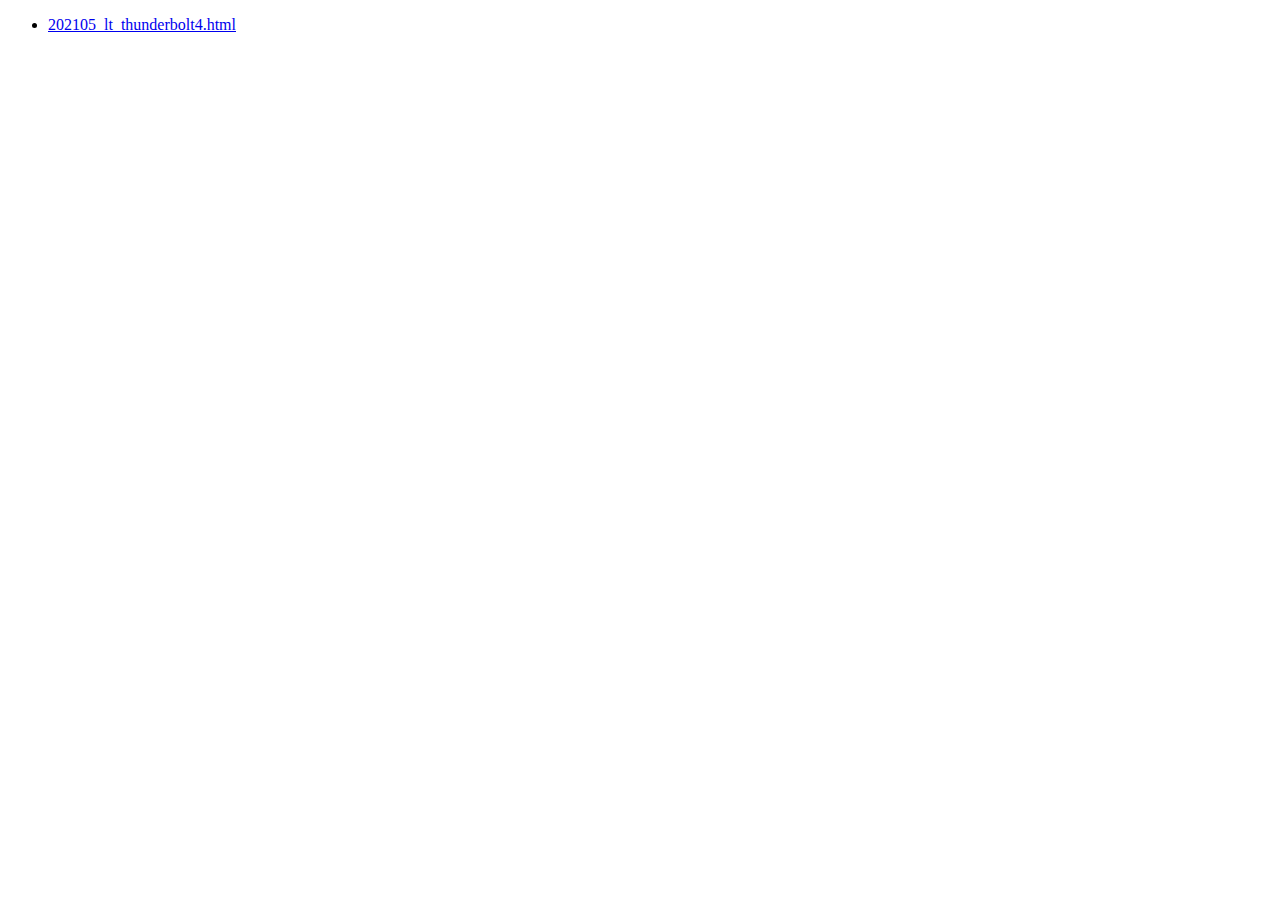
==== docs/index.html @ 0a247f4f "ADD generated static pages" ====
<!DOCTYPE html>
<html lang="en">
  <head>
    <meta charset="utf-8" />
    <title>reveal-md</title>
    <link rel="stylesheet" href="./dist/theme/black.css" id="theme" />
  </head>

  <body>
    <ul>
      <li>
        <a href="202105_lt_thunderbolt4.html" title="">
          202105_lt_thunderbolt4.html
        </a>
      </li>
    </ul>
  </body>
</html>
---- docs/dist/theme/black.css ----
/**
 * Black theme for reveal.js. This is the opposite of the 'white' theme.
 *
 * By Hakim El Hattab, http://hakim.se
 */
@import url(./fonts/source-sans-pro/source-sans-pro.css);
section.has-light-background, section.has-light-background h1, section.has-light-background h2, section.has-light-background h3, section.has-light-background h4, section.has-light-background h5, section.has-light-background h6 {
  color: #222; }

/*********************************************
 * GLOBAL STYLES
 *********************************************/
:root {
  --background-color: #191919;
  --main-font: Source Sans Pro, Helvetica, sans-serif;
  --main-font-size: 42px;
  --main-color: #fff;
  --block-margin: 20px;
  --heading-margin: 0 0 20px 0;
  --heading-font: Source Sans Pro, Helvetica, sans-serif;
  --heading-color: #fff;
  --heading-line-height: 1.2;
  --heading-letter-spacing: normal;
  --heading-text-transform: uppercase;
  --heading-text-shadow: none;
  --heading-font-weight: 600;
  --heading1-text-shadow: none;
  --heading1-size: 2.5em;
  --heading2-size: 1.6em;
  --heading3-size: 1.3em;
  --heading4-size: 1em;
  --code-font: monospace;
  --link-color: #42affa;
  --link-color-hover: #8dcffc;
  --selection-background-color: #bee4fd;
  --selection-color: #fff; }

.reveal-viewport {
  background: #191919;
  background-color: #191919; }

.reveal {
  font-family: "Source Sans Pro", Helvetica, sans-serif;
  font-size: 42px;
  font-weight: normal;
  color: #fff; }

.reveal ::selection {
  color: #fff;
  background: #bee4fd;
  text-shadow: none; }

.reveal ::-moz-selection {
  color: #fff;
  background: #bee4fd;
  text-shadow: none; }

.reveal .slides section,
.reveal .slides section > section {
  line-height: 1.3;
  font-weight: inherit; }

/*********************************************
 * HEADERS
 *********************************************/
.reveal h1,
.reveal h2,
.reveal h3,
.reveal h4,
.reveal h5,
.reveal h6 {
  margin: 0 0 20px 0;
  color: #fff;
  font-family: "Source Sans Pro", Helvetica, sans-serif;
  font-weight: 600;
  line-height: 1.2;
  letter-spacing: normal;
  text-transform: uppercase;
  text-shadow: none;
  word-wrap: break-word; }

.reveal h1 {
  font-size: 2.5em; }

.reveal h2 {
  font-size: 1.6em; }

.reveal h3 {
  font-size: 1.3em; }

.reveal h4 {
  font-size: 1em; }

.reveal h1 {
  text-shadow: none; }

/*********************************************
 * OTHER
 *********************************************/
.reveal p {
  margin: 20px 0;
  line-height: 1.3; }

/* Remove trailing margins after titles */
.reveal h1:last-child,
.reveal h2:last-child,
.reveal h3:last-child,
.reveal h4:last-child,
.reveal h5:last-child,
.reveal h6:last-child {
  margin-bottom: 0; }

/* Ensure certain elements are never larger than the slide itself */
.reveal img,
.reveal video,
.reveal iframe {
  max-width: 95%;
  max-height: 95%; }

.reveal strong,
.reveal b {
  font-weight: bold; }

.reveal em {
  font-style: italic; }

.reveal ol,
.reveal dl,
.reveal ul {
  display: inline-block;
  text-align: left;
  margin: 0 0 0 1em; }

.reveal ol {
  list-style-type: decimal; }

.reveal ul {
  list-style-type: disc; }

.reveal ul ul {
  list-style-type: square; }

.reveal ul ul ul {
  list-style-type: circle; }

.reveal ul ul,
.reveal ul ol,
.reveal ol ol,
.reveal ol ul {
  display: block;
  margin-left: 40px; }

.reveal dt {
  font-weight: bold; }

.reveal dd {
  margin-left: 40px; }

.reveal blockquote {
  display: block;
  position: relative;
  width: 70%;
  margin: 20px auto;
  padding: 5px;
  font-style: italic;
  background: rgba(255, 255, 255, 0.05);
  box-shadow: 0px 0px 2px rgba(0, 0, 0, 0.2); }

.reveal blockquote p:first-child,
.reveal blockquote p:last-child {
  display: inline-block; }

.reveal q {
  font-style: italic; }

.reveal pre {
  display: block;
  position: relative;
  width: 90%;
  margin: 20px auto;
  text-align: left;
  font-size: 0.55em;
  font-family: monospace;
  line-height: 1.2em;
  word-wrap: break-word;
  box-shadow: 0px 5px 15px rgba(0, 0, 0, 0.15); }

.reveal code {
  font-family: monospace;
  text-transform: none; }

.reveal pre code {
  display: block;
  padding: 5px;
  overflow: auto;
  max-height: 400px;
  word-wrap: normal; }

.reveal table {
  margin: auto;
  border-collapse: collapse;
  border-spacing: 0; }

.reveal table th {
  font-weight: bold; }

.reveal table th,
.reveal table td {
  text-align: left;
  padding: 0.2em 0.5em 0.2em 0.5em;
  border-bottom: 1px solid; }

.reveal table th[align="center"],
.reveal table td[align="center"] {
  text-align: center; }

.reveal table th[align="right"],
.reveal table td[align="right"] {
  text-align: right; }

.reveal table tbody tr:last-child th,
.reveal table tbody tr:last-child td {
  border-bottom: none; }

.reveal sup {
  vertical-align: super;
  font-size: smaller; }

.reveal sub {
  vertical-align: sub;
  font-size: smaller; }

.reveal small {
  display: inline-block;
  font-size: 0.6em;
  line-height: 1.2em;
  vertical-align: top; }

.reveal small * {
  vertical-align: top; }

.reveal img {
  margin: 20px 0; }

/*********************************************
 * LINKS
 *********************************************/
.reveal a {
  color: #42affa;
  text-decoration: none;
  transition: color .15s ease; }

.reveal a:hover {
  color: #8dcffc;
  text-shadow: none;
  border: none; }

.reveal .roll span:after {
  color: #fff;
  background: #068de9; }

/*********************************************
 * Frame helper
 *********************************************/
.reveal .r-frame {
  border: 4px solid #fff;
  box-shadow: 0 0 10px rgba(0, 0, 0, 0.15); }

.reveal a .r-frame {
  transition: all .15s linear; }

.reveal a:hover .r-frame {
  border-color: #42affa;
  box-shadow: 0 0 20px rgba(0, 0, 0, 0.55); }

/*********************************************
 * NAVIGATION CONTROLS
 *********************************************/
.reveal .controls {
  color: #42affa; }

/*********************************************
 * PROGRESS BAR
 *********************************************/
.reveal .progress {
  background: rgba(0, 0, 0, 0.2);
  color: #42affa; }

/*********************************************
 * PRINT BACKGROUND
 *********************************************/
@media print {
  .backgrounds {
    background-color: #191919; } }
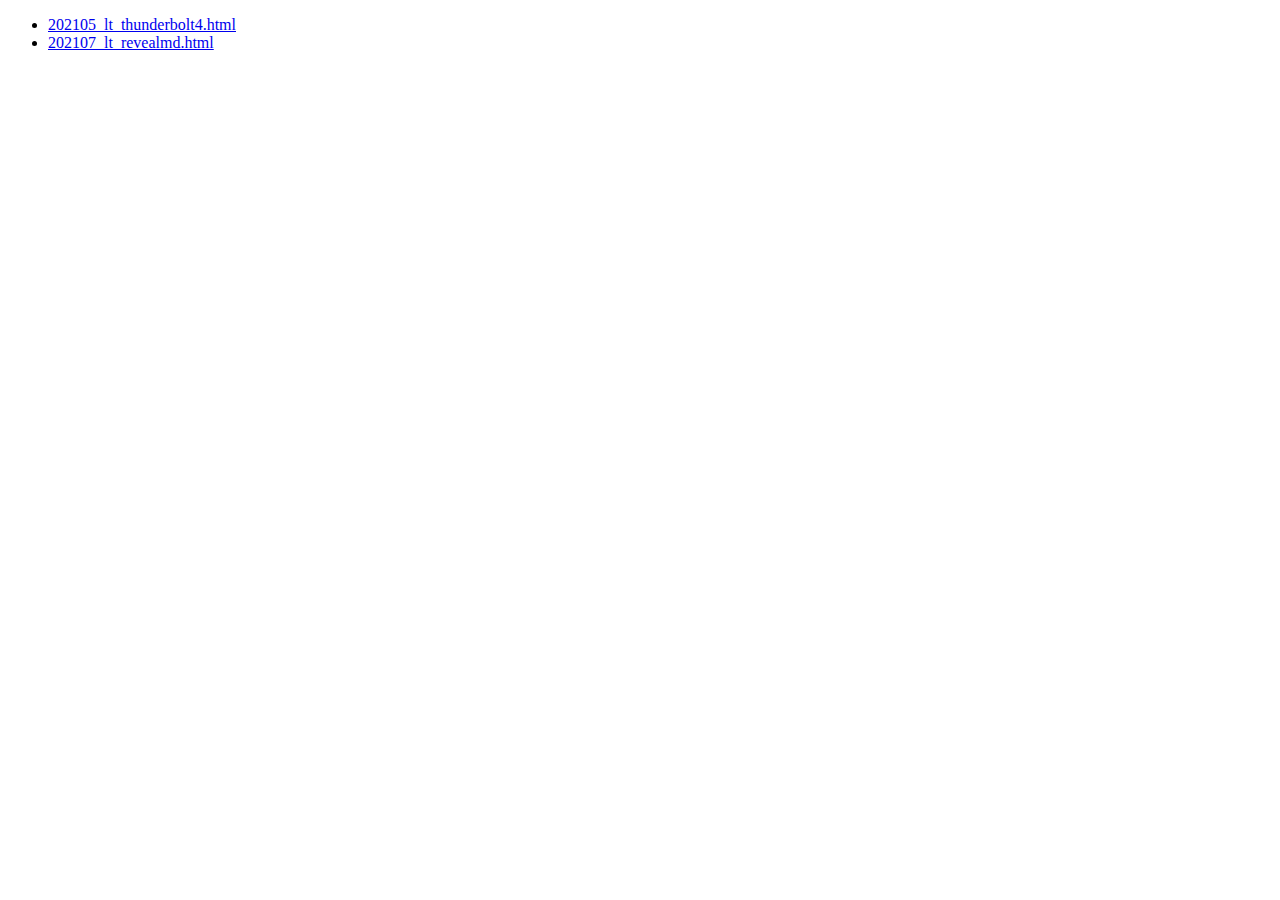
==== commit cf989922: "ADD generated Slides" ====
--- a/docs/index.html
+++ b/docs/index.html
@@ -13,6 +13,11 @@
           202105_lt_thunderbolt4.html
         </a>
       </li>
+      <li>
+        <a href="202107_lt_revealmd.html" title="">
+          202107_lt_revealmd.html
+        </a>
+      </li>
     </ul>
   </body>
 </html>
--- a/docs/dist/theme/black.css
+++ b/docs/dist/theme/black.css
@@ -5,60 +5,68 @@
  */
 @import url(./fonts/source-sans-pro/source-sans-pro.css);
 section.has-light-background, section.has-light-background h1, section.has-light-background h2, section.has-light-background h3, section.has-light-background h4, section.has-light-background h5, section.has-light-background h6 {
-  color: #222; }
+  color: #222;
+}
 
 /*********************************************
  * GLOBAL STYLES
  *********************************************/
 :root {
-  --background-color: #191919;
-  --main-font: Source Sans Pro, Helvetica, sans-serif;
-  --main-font-size: 42px;
-  --main-color: #fff;
-  --block-margin: 20px;
-  --heading-margin: 0 0 20px 0;
-  --heading-font: Source Sans Pro, Helvetica, sans-serif;
-  --heading-color: #fff;
-  --heading-line-height: 1.2;
-  --heading-letter-spacing: normal;
-  --heading-text-transform: uppercase;
-  --heading-text-shadow: none;
-  --heading-font-weight: 600;
-  --heading1-text-shadow: none;
-  --heading1-size: 2.5em;
-  --heading2-size: 1.6em;
-  --heading3-size: 1.3em;
-  --heading4-size: 1em;
-  --code-font: monospace;
-  --link-color: #42affa;
-  --link-color-hover: #8dcffc;
-  --selection-background-color: #bee4fd;
-  --selection-color: #fff; }
+  --r-background-color: #191919;
+  --r-main-font: Source Sans Pro, Helvetica, sans-serif;
+  --r-main-font-size: 42px;
+  --r-main-color: #fff;
+  --r-block-margin: 20px;
+  --r-heading-margin: 0 0 20px 0;
+  --r-heading-font: Source Sans Pro, Helvetica, sans-serif;
+  --r-heading-color: #fff;
+  --r-heading-line-height: 1.2;
+  --r-heading-letter-spacing: normal;
+  --r-heading-text-transform: uppercase;
+  --r-heading-text-shadow: none;
+  --r-heading-font-weight: 600;
+  --r-heading1-text-shadow: none;
+  --r-heading1-size: 2.5em;
+  --r-heading2-size: 1.6em;
+  --r-heading3-size: 1.3em;
+  --r-heading4-size: 1em;
+  --r-code-font: monospace;
+  --r-link-color: #42affa;
+  --r-link-color-dark: #068de9;
+  --r-link-color-hover: #8dcffc;
+  --r-selection-background-color: #bee4fd;
+  --r-selection-color: #fff;
+}
 
 .reveal-viewport {
   background: #191919;
-  background-color: #191919; }
+  background-color: var(--r-background-color);
+}
 
 .reveal {
-  font-family: "Source Sans Pro", Helvetica, sans-serif;
-  font-size: 42px;
+  font-family: var(--r-main-font);
+  font-size: var(--r-main-font-size);
   font-weight: normal;
-  color: #fff; }
+  color: var(--r-main-color);
+}
 
 .reveal ::selection {
-  color: #fff;
-  background: #bee4fd;
-  text-shadow: none; }
+  color: var(--r-selection-color);
+  background: var(--r-selection-background-color);
+  text-shadow: none;
+}
 
 .reveal ::-moz-selection {
-  color: #fff;
-  background: #bee4fd;
-  text-shadow: none; }
+  color: var(--r-selection-color);
+  background: var(--r-selection-background-color);
+  text-shadow: none;
+}
 
 .reveal .slides section,
 .reveal .slides section > section {
   line-height: 1.3;
-  font-weight: inherit; }
+  font-weight: inherit;
+}
 
 /*********************************************
  * HEADERS
@@ -69,37 +77,44 @@
 .reveal h4,
 .reveal h5,
 .reveal h6 {
-  margin: 0 0 20px 0;
-  color: #fff;
-  font-family: "Source Sans Pro", Helvetica, sans-serif;
-  font-weight: 600;
-  line-height: 1.2;
-  letter-spacing: normal;
-  text-transform: uppercase;
-  text-shadow: none;
-  word-wrap: break-word; }
+  margin: var(--r-heading-margin);
+  color: var(--r-heading-color);
+  font-family: var(--r-heading-font);
+  font-weight: var(--r-heading-font-weight);
+  line-height: var(--r-heading-line-height);
+  letter-spacing: var(--r-heading-letter-spacing);
+  text-transform: var(--r-heading-text-transform);
+  text-shadow: var(--r-heading-text-shadow);
+  word-wrap: break-word;
+}
 
 .reveal h1 {
-  font-size: 2.5em; }
+  font-size: var(--r-heading1-size);
+}
 
 .reveal h2 {
-  font-size: 1.6em; }
+  font-size: var(--r-heading2-size);
+}
 
 .reveal h3 {
-  font-size: 1.3em; }
+  font-size: var(--r-heading3-size);
+}
 
 .reveal h4 {
-  font-size: 1em; }
+  font-size: var(--r-heading4-size);
+}
 
 .reveal h1 {
-  text-shadow: none; }
+  text-shadow: var(--r-heading1-text-shadow);
+}
 
 /*********************************************
  * OTHER
  *********************************************/
 .reveal p {
-  margin: 20px 0;
-  line-height: 1.3; }
+  margin: var(--r-block-margin) 0;
+  line-height: 1.3;
+}
 
 /* Remove trailing margins after titles */
 .reveal h1:last-child,
@@ -108,187 +123,235 @@
 .reveal h4:last-child,
 .reveal h5:last-child,
 .reveal h6:last-child {
-  margin-bottom: 0; }
+  margin-bottom: 0;
+}
 
 /* Ensure certain elements are never larger than the slide itself */
 .reveal img,
 .reveal video,
 .reveal iframe {
   max-width: 95%;
-  max-height: 95%; }
+  max-height: 95%;
+}
 
 .reveal strong,
 .reveal b {
-  font-weight: bold; }
+  font-weight: bold;
+}
 
 .reveal em {
-  font-style: italic; }
+  font-style: italic;
+}
 
 .reveal ol,
 .reveal dl,
 .reveal ul {
   display: inline-block;
   text-align: left;
-  margin: 0 0 0 1em; }
+  margin: 0 0 0 1em;
+}
 
 .reveal ol {
-  list-style-type: decimal; }
+  list-style-type: decimal;
+}
 
 .reveal ul {
-  list-style-type: disc; }
+  list-style-type: disc;
+}
 
 .reveal ul ul {
-  list-style-type: square; }
+  list-style-type: square;
+}
 
 .reveal ul ul ul {
-  list-style-type: circle; }
+  list-style-type: circle;
+}
 
 .reveal ul ul,
 .reveal ul ol,
 .reveal ol ol,
 .reveal ol ul {
   display: block;
-  margin-left: 40px; }
+  margin-left: 40px;
+}
 
 .reveal dt {
-  font-weight: bold; }
+  font-weight: bold;
+}
 
 .reveal dd {
-  margin-left: 40px; }
+  margin-left: 40px;
+}
 
 .reveal blockquote {
   display: block;
   position: relative;
   width: 70%;
-  margin: 20px auto;
+  margin: var(--r-block-margin) auto;
   padding: 5px;
   font-style: italic;
   background: rgba(255, 255, 255, 0.05);
-  box-shadow: 0px 0px 2px rgba(0, 0, 0, 0.2); }
+  box-shadow: 0px 0px 2px rgba(0, 0, 0, 0.2);
+}
 
 .reveal blockquote p:first-child,
 .reveal blockquote p:last-child {
-  display: inline-block; }
+  display: inline-block;
+}
 
 .reveal q {
-  font-style: italic; }
+  font-style: italic;
+}
 
 .reveal pre {
   display: block;
   position: relative;
   width: 90%;
-  margin: 20px auto;
+  margin: var(--r-block-margin) auto;
   text-align: left;
   font-size: 0.55em;
-  font-family: monospace;
+  font-family: var(--r-code-font);
   line-height: 1.2em;
   word-wrap: break-word;
-  box-shadow: 0px 5px 15px rgba(0, 0, 0, 0.15); }
+  box-shadow: 0px 5px 15px rgba(0, 0, 0, 0.15);
+}
 
 .reveal code {
-  font-family: monospace;
-  text-transform: none; }
+  font-family: var(--r-code-font);
+  text-transform: none;
+  tab-size: 2;
+}
 
 .reveal pre code {
   display: block;
   padding: 5px;
   overflow: auto;
   max-height: 400px;
-  word-wrap: normal; }
+  word-wrap: normal;
+}
+
+.reveal .code-wrapper {
+  white-space: normal;
+}
+
+.reveal .code-wrapper code {
+  white-space: pre;
+}
 
 .reveal table {
   margin: auto;
   border-collapse: collapse;
-  border-spacing: 0; }
+  border-spacing: 0;
+}
 
 .reveal table th {
-  font-weight: bold; }
+  font-weight: bold;
+}
 
 .reveal table th,
 .reveal table td {
   text-align: left;
   padding: 0.2em 0.5em 0.2em 0.5em;
-  border-bottom: 1px solid; }
-
-.reveal table th[align="center"],
-.reveal table td[align="center"] {
-  text-align: center; }
-
-.reveal table th[align="right"],
-.reveal table td[align="right"] {
-  text-align: right; }
+  border-bottom: 1px solid;
+}
+
+.reveal table th[align=center],
+.reveal table td[align=center] {
+  text-align: center;
+}
+
+.reveal table th[align=right],
+.reveal table td[align=right] {
+  text-align: right;
+}
 
 .reveal table tbody tr:last-child th,
 .reveal table tbody tr:last-child td {
-  border-bottom: none; }
+  border-bottom: none;
+}
 
 .reveal sup {
   vertical-align: super;
-  font-size: smaller; }
+  font-size: smaller;
+}
 
 .reveal sub {
   vertical-align: sub;
-  font-size: smaller; }
+  font-size: smaller;
+}
 
 .reveal small {
   display: inline-block;
   font-size: 0.6em;
   line-height: 1.2em;
-  vertical-align: top; }
+  vertical-align: top;
+}
 
 .reveal small * {
-  vertical-align: top; }
+  vertical-align: top;
+}
 
 .reveal img {
-  margin: 20px 0; }
+  margin: var(--r-block-margin) 0;
+}
 
 /*********************************************
  * LINKS
  *********************************************/
 .reveal a {
-  color: #42affa;
+  color: var(--r-link-color);
   text-decoration: none;
-  transition: color .15s ease; }
+  transition: color 0.15s ease;
+}
 
 .reveal a:hover {
-  color: #8dcffc;
+  color: var(--r-link-color-hover);
   text-shadow: none;
-  border: none; }
+  border: none;
+}
 
 .reveal .roll span:after {
   color: #fff;
-  background: #068de9; }
+  background: var(--r-link-color-dark);
+}
 
 /*********************************************
  * Frame helper
  *********************************************/
 .reveal .r-frame {
-  border: 4px solid #fff;
-  box-shadow: 0 0 10px rgba(0, 0, 0, 0.15); }
+  border: 4px solid var(--r-main-color);
+  box-shadow: 0 0 10px rgba(0, 0, 0, 0.15);
+}
 
 .reveal a .r-frame {
-  transition: all .15s linear; }
+  transition: all 0.15s linear;
+}
 
 .reveal a:hover .r-frame {
-  border-color: #42affa;
-  box-shadow: 0 0 20px rgba(0, 0, 0, 0.55); }
+  border-color: var(--r-link-color);
+  box-shadow: 0 0 20px rgba(0, 0, 0, 0.55);
+}
 
 /*********************************************
  * NAVIGATION CONTROLS
  *********************************************/
 .reveal .controls {
-  color: #42affa; }
+  color: var(--r-link-color);
+}
 
 /*********************************************
  * PROGRESS BAR
  *********************************************/
 .reveal .progress {
   background: rgba(0, 0, 0, 0.2);
-  color: #42affa; }
+  color: var(--r-link-color);
+}
 
 /*********************************************
  * PRINT BACKGROUND
  *********************************************/
 @media print {
   .backgrounds {
-    background-color: #191919; } }
+    background-color: var(--r-background-color);
+  }
+}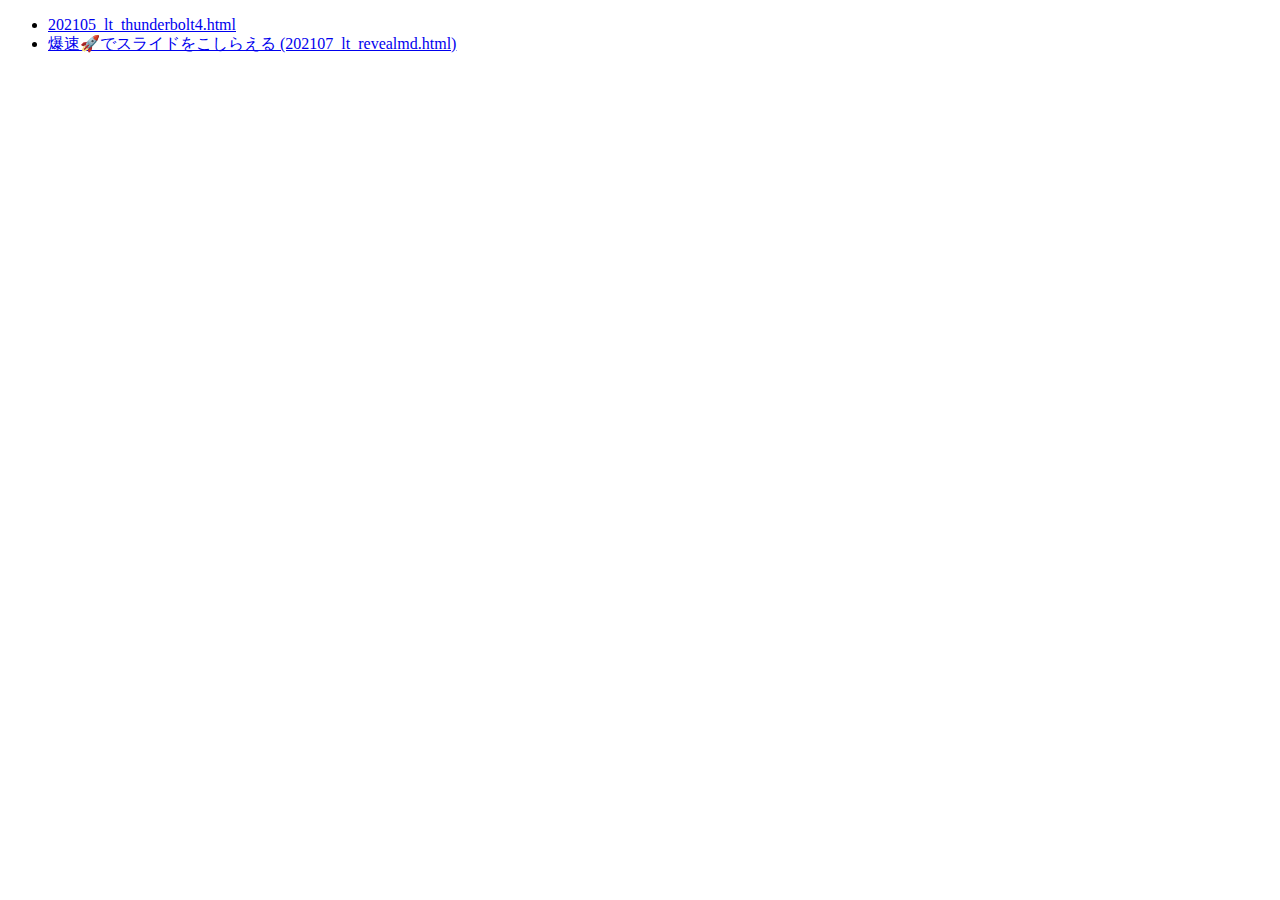
==== commit 317f22ec: "ADD generated docs" ====
--- a/docs/index.html
+++ b/docs/index.html
@@ -14,8 +14,8 @@
         </a>
       </li>
       <li>
-        <a href="202107_lt_revealmd.html" title="">
-          202107_lt_revealmd.html
+        <a href="202107_lt_revealmd.html" title="爆速🚀でスライドをこしらえる">
+          爆速🚀でスライドをこしらえる (202107_lt_revealmd.html)
         </a>
       </li>
     </ul>
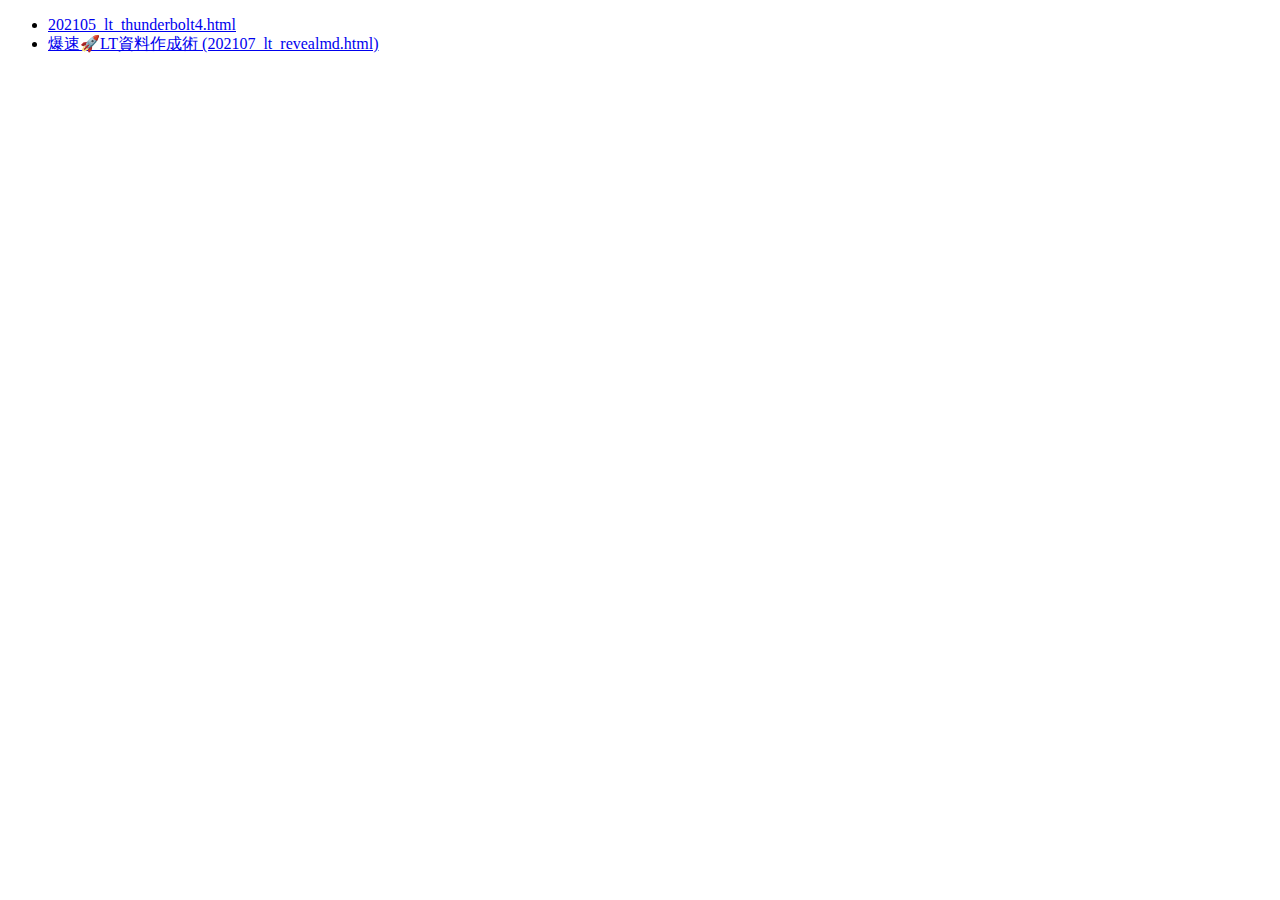
==== commit edd5a1a5: "ADD generated docs" ====
--- a/docs/index.html
+++ b/docs/index.html
@@ -14,8 +14,8 @@
         </a>
       </li>
       <li>
-        <a href="202107_lt_revealmd.html" title="爆速🚀でスライドをこしらえる">
-          爆速🚀でスライドをこしらえる (202107_lt_revealmd.html)
+        <a href="202107_lt_revealmd.html" title="爆速🚀LT資料作成術">
+          爆速🚀LT資料作成術 (202107_lt_revealmd.html)
         </a>
       </li>
     </ul>
--- a/docs/dist/theme/black.css
+++ b/docs/dist/theme/black.css
@@ -5,68 +5,60 @@
  */
 @import url(./fonts/source-sans-pro/source-sans-pro.css);
 section.has-light-background, section.has-light-background h1, section.has-light-background h2, section.has-light-background h3, section.has-light-background h4, section.has-light-background h5, section.has-light-background h6 {
-  color: #222;
-}
+  color: #222; }
 
 /*********************************************
  * GLOBAL STYLES
  *********************************************/
 :root {
-  --r-background-color: #191919;
-  --r-main-font: Source Sans Pro, Helvetica, sans-serif;
-  --r-main-font-size: 42px;
-  --r-main-color: #fff;
-  --r-block-margin: 20px;
-  --r-heading-margin: 0 0 20px 0;
-  --r-heading-font: Source Sans Pro, Helvetica, sans-serif;
-  --r-heading-color: #fff;
-  --r-heading-line-height: 1.2;
-  --r-heading-letter-spacing: normal;
-  --r-heading-text-transform: uppercase;
-  --r-heading-text-shadow: none;
-  --r-heading-font-weight: 600;
-  --r-heading1-text-shadow: none;
-  --r-heading1-size: 2.5em;
-  --r-heading2-size: 1.6em;
-  --r-heading3-size: 1.3em;
-  --r-heading4-size: 1em;
-  --r-code-font: monospace;
-  --r-link-color: #42affa;
-  --r-link-color-dark: #068de9;
-  --r-link-color-hover: #8dcffc;
-  --r-selection-background-color: #bee4fd;
-  --r-selection-color: #fff;
-}
+  --background-color: #191919;
+  --main-font: Source Sans Pro, Helvetica, sans-serif;
+  --main-font-size: 42px;
+  --main-color: #fff;
+  --block-margin: 20px;
+  --heading-margin: 0 0 20px 0;
+  --heading-font: Source Sans Pro, Helvetica, sans-serif;
+  --heading-color: #fff;
+  --heading-line-height: 1.2;
+  --heading-letter-spacing: normal;
+  --heading-text-transform: uppercase;
+  --heading-text-shadow: none;
+  --heading-font-weight: 600;
+  --heading1-text-shadow: none;
+  --heading1-size: 2.5em;
+  --heading2-size: 1.6em;
+  --heading3-size: 1.3em;
+  --heading4-size: 1em;
+  --code-font: monospace;
+  --link-color: #42affa;
+  --link-color-hover: #8dcffc;
+  --selection-background-color: #bee4fd;
+  --selection-color: #fff; }
 
 .reveal-viewport {
   background: #191919;
-  background-color: var(--r-background-color);
-}
+  background-color: #191919; }
 
 .reveal {
-  font-family: var(--r-main-font);
-  font-size: var(--r-main-font-size);
+  font-family: "Source Sans Pro", Helvetica, sans-serif;
+  font-size: 42px;
   font-weight: normal;
-  color: var(--r-main-color);
-}
+  color: #fff; }
 
 .reveal ::selection {
-  color: var(--r-selection-color);
-  background: var(--r-selection-background-color);
-  text-shadow: none;
-}
+  color: #fff;
+  background: #bee4fd;
+  text-shadow: none; }
 
 .reveal ::-moz-selection {
-  color: var(--r-selection-color);
-  background: var(--r-selection-background-color);
-  text-shadow: none;
-}
+  color: #fff;
+  background: #bee4fd;
+  text-shadow: none; }
 
 .reveal .slides section,
 .reveal .slides section > section {
   line-height: 1.3;
-  font-weight: inherit;
-}
+  font-weight: inherit; }
 
 /*********************************************
  * HEADERS
@@ -77,44 +69,37 @@
 .reveal h4,
 .reveal h5,
 .reveal h6 {
-  margin: var(--r-heading-margin);
-  color: var(--r-heading-color);
-  font-family: var(--r-heading-font);
-  font-weight: var(--r-heading-font-weight);
-  line-height: var(--r-heading-line-height);
-  letter-spacing: var(--r-heading-letter-spacing);
-  text-transform: var(--r-heading-text-transform);
-  text-shadow: var(--r-heading-text-shadow);
-  word-wrap: break-word;
-}
+  margin: 0 0 20px 0;
+  color: #fff;
+  font-family: "Source Sans Pro", Helvetica, sans-serif;
+  font-weight: 600;
+  line-height: 1.2;
+  letter-spacing: normal;
+  text-transform: uppercase;
+  text-shadow: none;
+  word-wrap: break-word; }
 
 .reveal h1 {
-  font-size: var(--r-heading1-size);
-}
+  font-size: 2.5em; }
 
 .reveal h2 {
-  font-size: var(--r-heading2-size);
-}
+  font-size: 1.6em; }
 
 .reveal h3 {
-  font-size: var(--r-heading3-size);
-}
+  font-size: 1.3em; }
 
 .reveal h4 {
-  font-size: var(--r-heading4-size);
-}
+  font-size: 1em; }
 
 .reveal h1 {
-  text-shadow: var(--r-heading1-text-shadow);
-}
+  text-shadow: none; }
 
 /*********************************************
  * OTHER
  *********************************************/
 .reveal p {
-  margin: var(--r-block-margin) 0;
-  line-height: 1.3;
-}
+  margin: 20px 0;
+  line-height: 1.3; }
 
 /* Remove trailing margins after titles */
 .reveal h1:last-child,
@@ -123,235 +108,187 @@
 .reveal h4:last-child,
 .reveal h5:last-child,
 .reveal h6:last-child {
-  margin-bottom: 0;
-}
+  margin-bottom: 0; }
 
 /* Ensure certain elements are never larger than the slide itself */
 .reveal img,
 .reveal video,
 .reveal iframe {
   max-width: 95%;
-  max-height: 95%;
-}
+  max-height: 95%; }
 
 .reveal strong,
 .reveal b {
-  font-weight: bold;
-}
+  font-weight: bold; }
 
 .reveal em {
-  font-style: italic;
-}
+  font-style: italic; }
 
 .reveal ol,
 .reveal dl,
 .reveal ul {
   display: inline-block;
   text-align: left;
-  margin: 0 0 0 1em;
-}
+  margin: 0 0 0 1em; }
 
 .reveal ol {
-  list-style-type: decimal;
-}
+  list-style-type: decimal; }
 
 .reveal ul {
-  list-style-type: disc;
-}
+  list-style-type: disc; }
 
 .reveal ul ul {
-  list-style-type: square;
-}
+  list-style-type: square; }
 
 .reveal ul ul ul {
-  list-style-type: circle;
-}
+  list-style-type: circle; }
 
 .reveal ul ul,
 .reveal ul ol,
 .reveal ol ol,
 .reveal ol ul {
   display: block;
-  margin-left: 40px;
-}
+  margin-left: 40px; }
 
 .reveal dt {
-  font-weight: bold;
-}
+  font-weight: bold; }
 
 .reveal dd {
-  margin-left: 40px;
-}
+  margin-left: 40px; }
 
 .reveal blockquote {
   display: block;
   position: relative;
   width: 70%;
-  margin: var(--r-block-margin) auto;
+  margin: 20px auto;
   padding: 5px;
   font-style: italic;
   background: rgba(255, 255, 255, 0.05);
-  box-shadow: 0px 0px 2px rgba(0, 0, 0, 0.2);
-}
+  box-shadow: 0px 0px 2px rgba(0, 0, 0, 0.2); }
 
 .reveal blockquote p:first-child,
 .reveal blockquote p:last-child {
-  display: inline-block;
-}
+  display: inline-block; }
 
 .reveal q {
-  font-style: italic;
-}
+  font-style: italic; }
 
 .reveal pre {
   display: block;
   position: relative;
   width: 90%;
-  margin: var(--r-block-margin) auto;
+  margin: 20px auto;
   text-align: left;
   font-size: 0.55em;
-  font-family: var(--r-code-font);
+  font-family: monospace;
   line-height: 1.2em;
   word-wrap: break-word;
-  box-shadow: 0px 5px 15px rgba(0, 0, 0, 0.15);
-}
+  box-shadow: 0px 5px 15px rgba(0, 0, 0, 0.15); }
 
 .reveal code {
-  font-family: var(--r-code-font);
-  text-transform: none;
-  tab-size: 2;
-}
+  font-family: monospace;
+  text-transform: none; }
 
 .reveal pre code {
   display: block;
   padding: 5px;
   overflow: auto;
   max-height: 400px;
-  word-wrap: normal;
-}
-
-.reveal .code-wrapper {
-  white-space: normal;
-}
-
-.reveal .code-wrapper code {
-  white-space: pre;
-}
+  word-wrap: normal; }
 
 .reveal table {
   margin: auto;
   border-collapse: collapse;
-  border-spacing: 0;
-}
+  border-spacing: 0; }
 
 .reveal table th {
-  font-weight: bold;
-}
+  font-weight: bold; }
 
 .reveal table th,
 .reveal table td {
   text-align: left;
   padding: 0.2em 0.5em 0.2em 0.5em;
-  border-bottom: 1px solid;
-}
-
-.reveal table th[align=center],
-.reveal table td[align=center] {
-  text-align: center;
-}
-
-.reveal table th[align=right],
-.reveal table td[align=right] {
-  text-align: right;
-}
+  border-bottom: 1px solid; }
+
+.reveal table th[align="center"],
+.reveal table td[align="center"] {
+  text-align: center; }
+
+.reveal table th[align="right"],
+.reveal table td[align="right"] {
+  text-align: right; }
 
 .reveal table tbody tr:last-child th,
 .reveal table tbody tr:last-child td {
-  border-bottom: none;
-}
+  border-bottom: none; }
 
 .reveal sup {
   vertical-align: super;
-  font-size: smaller;
-}
+  font-size: smaller; }
 
 .reveal sub {
   vertical-align: sub;
-  font-size: smaller;
-}
+  font-size: smaller; }
 
 .reveal small {
   display: inline-block;
   font-size: 0.6em;
   line-height: 1.2em;
-  vertical-align: top;
-}
+  vertical-align: top; }
 
 .reveal small * {
-  vertical-align: top;
-}
+  vertical-align: top; }
 
 .reveal img {
-  margin: var(--r-block-margin) 0;
-}
+  margin: 20px 0; }
 
 /*********************************************
  * LINKS
  *********************************************/
 .reveal a {
-  color: var(--r-link-color);
+  color: #42affa;
   text-decoration: none;
-  transition: color 0.15s ease;
-}
+  transition: color .15s ease; }
 
 .reveal a:hover {
-  color: var(--r-link-color-hover);
+  color: #8dcffc;
   text-shadow: none;
-  border: none;
-}
+  border: none; }
 
 .reveal .roll span:after {
   color: #fff;
-  background: var(--r-link-color-dark);
-}
+  background: #068de9; }
 
 /*********************************************
  * Frame helper
  *********************************************/
 .reveal .r-frame {
-  border: 4px solid var(--r-main-color);
-  box-shadow: 0 0 10px rgba(0, 0, 0, 0.15);
-}
+  border: 4px solid #fff;
+  box-shadow: 0 0 10px rgba(0, 0, 0, 0.15); }
 
 .reveal a .r-frame {
-  transition: all 0.15s linear;
-}
+  transition: all .15s linear; }
 
 .reveal a:hover .r-frame {
-  border-color: var(--r-link-color);
-  box-shadow: 0 0 20px rgba(0, 0, 0, 0.55);
-}
+  border-color: #42affa;
+  box-shadow: 0 0 20px rgba(0, 0, 0, 0.55); }
 
 /*********************************************
  * NAVIGATION CONTROLS
  *********************************************/
 .reveal .controls {
-  color: var(--r-link-color);
-}
+  color: #42affa; }
 
 /*********************************************
  * PROGRESS BAR
  *********************************************/
 .reveal .progress {
   background: rgba(0, 0, 0, 0.2);
-  color: var(--r-link-color);
-}
+  color: #42affa; }
 
 /*********************************************
  * PRINT BACKGROUND
  *********************************************/
 @media print {
   .backgrounds {
-    background-color: var(--r-background-color);
-  }
-}+    background-color: #191919; } }
